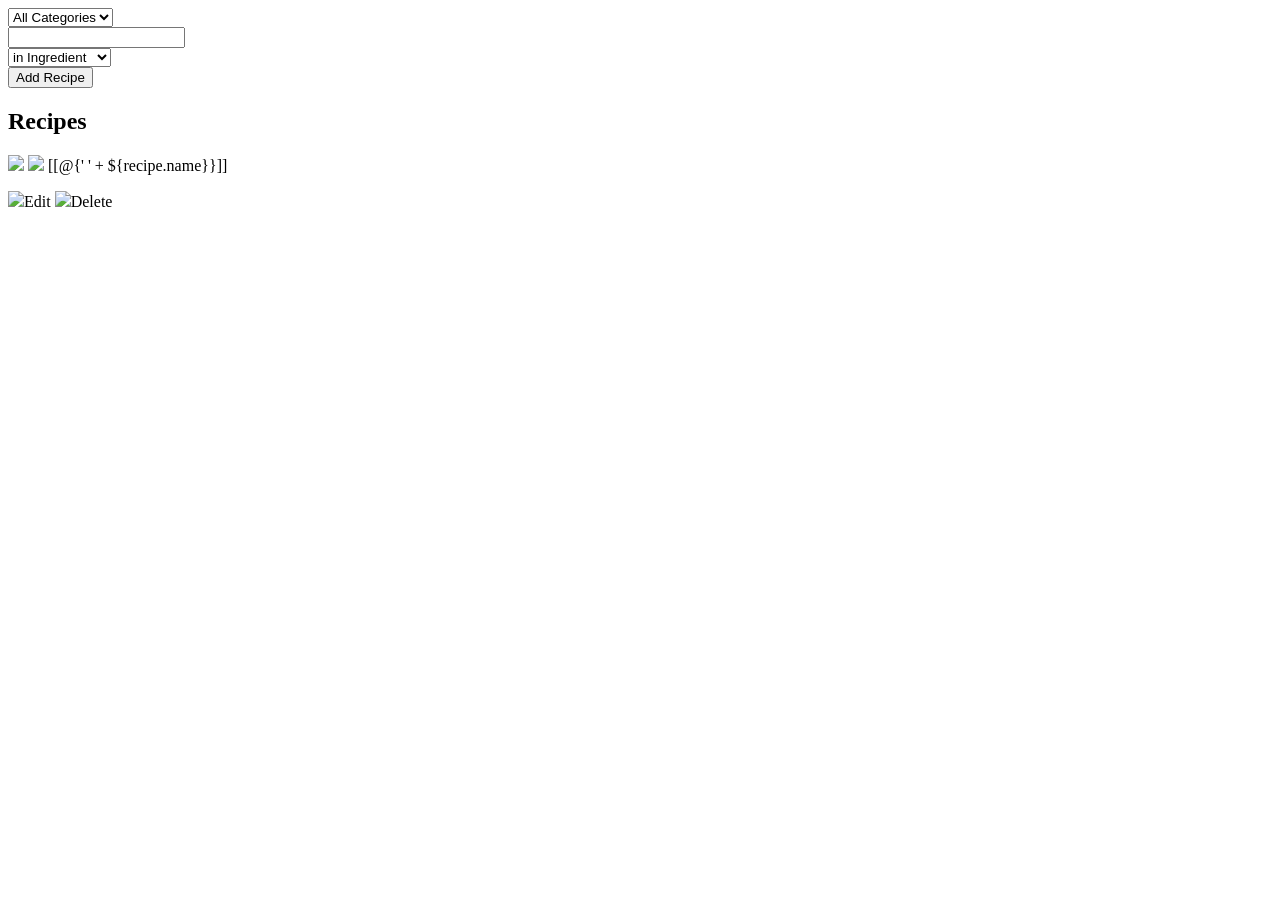
==== src/main/resources/templates/index.html @ cbeee13e "Deployed Cleared import.sql Changed create-drop to update Testing" ====
<!DOCTYPE html>
<html lang="en" xmlns:th="http://www.thymeleaf.org">
<head th:replace="layout :: head"></head>
<body>
  <nav th:replace="layout :: nav"></nav>

  <div class="grid-container">

    <div th:replace="layout :: logo"></div>
      <div th:replace="layout :: flash"></div>

    <div class="grid-100">
        <p id="loggedUser" hidden="hidden" th:text="${user.username}"></p>

        <div class="grid-100 row controls">
            <div class="grid-30">
                <select id="selectCategory" th:field="${selectedCategory.id}" onchange="linkToSelectedCategory()">
                    <option th:each="category : ${allCategories}" th:if="${category.id} != ${selectedCategory.id}" th:value="${category.id}" th:text="${category.name}">All Categories</option>
                    <option th:each="category : ${allCategories}" th:if="${category.id} == ${selectedCategory.id}" th:value="${category.id}" th:text="${category.name}" selected="selected">All Categories</option>
                </select>
                <p th:each="category, stat : ${allCategories}" th:id="@{'getCategoryNameById' + ${category.id}}" th:text="${category.name}" hidden="hidden"></p>
            </div>
            <div class="grid-30" id="search-form">
                <input type="text" id="searchRecipe" name="q" autocomplete="off" th:value="${pattern}" oninput="linkToPattern()"/>
            </div>
            <div class="grid-20">
                <select id="searchMethod" th:value="${method}">
                    <option th:if="${method == 'in Description'}" selected="selected">in Description</option>
                    <option th:if="${method != 'in Description'}">in Description</option>
                    <option th:if="${method == 'in Ingredient'}" selected="selected">in Ingredient</option>
                    <option th:if="${method != 'in Ingredient'}">in Ingredient</option>
                </select>
            </div>
            <div class="grid-20">
                <div class="flush-right">
                    <a th:href="@{/add}"><button>Add Recipe</button></a>
                </div>
            </div>
        </div>

        <div class="grid-100">
            <div class="recipes">
                <div class="grid-100 row controls">
                    <div class="grid-100">
                        <h2> Recipes </h2>
                    </div>
                </div> <div class="clear"></div>

                <div id="recipesList">
                    <div th:each="recipe, stat : ${recipes}" class="grid-100 row addHover">
                        <a th:href="@{'/detail/' + ${recipe.id}}">
                            <div class="grid-70">
                                <p th:inline="text">
                                    <span th:if="${recipesFavorites[__${stat.index}__]} == true"><img src="../assets/images/favorited.svg" height="12px"/></span>
                                    <span th:if="${recipesFavorites[__${stat.index}__]} != true"><img src="../assets/images/favorite.svg" height="12px"/></span>
                                    [[@{' ' + ${recipe.name}}]]
                                </p>
                            </div>
                        </a>
                        <div class="hoverBlock">
                            <div class="grid-30">
                                <div class="flush-right">
                                    <p>
                                        <a th:href="@{'/edit/' + ${recipe.id}}" class="button"><img src="../assets/images/edit.svg" height="12px"/>Edit</a>
                                        <a th:href="@{'/delete/' + ${recipe.id}}" class="button"><img src="../assets/images/delete.svg" height="12px"/>Delete</a>
                                    </p>
                                </div>
                            </div>
                        </div>
                    </div> <div class="clear"></div>
                </div>

                <div class="row">&nbsp;</div>

            </div> <!-- recipes -->
        </div> <!-- grid-100 -->

    </div> <!-- grid-100 -->
  </div> <!-- grid-container -->
  <script src="https://code.jquery.com/jquery-1.11.0.min.js" type="text/javascript" charset="utf-8"></script>
    <script src="../assets/scripts/flashMessage.js" type="text/javascript" charset="utf-8"></script>
  <script src="../assets/scripts/index.js" type="text/javascript" charset="utf-8"></script>
</body>
<div th:replace="layout :: footer"></div>
</html>
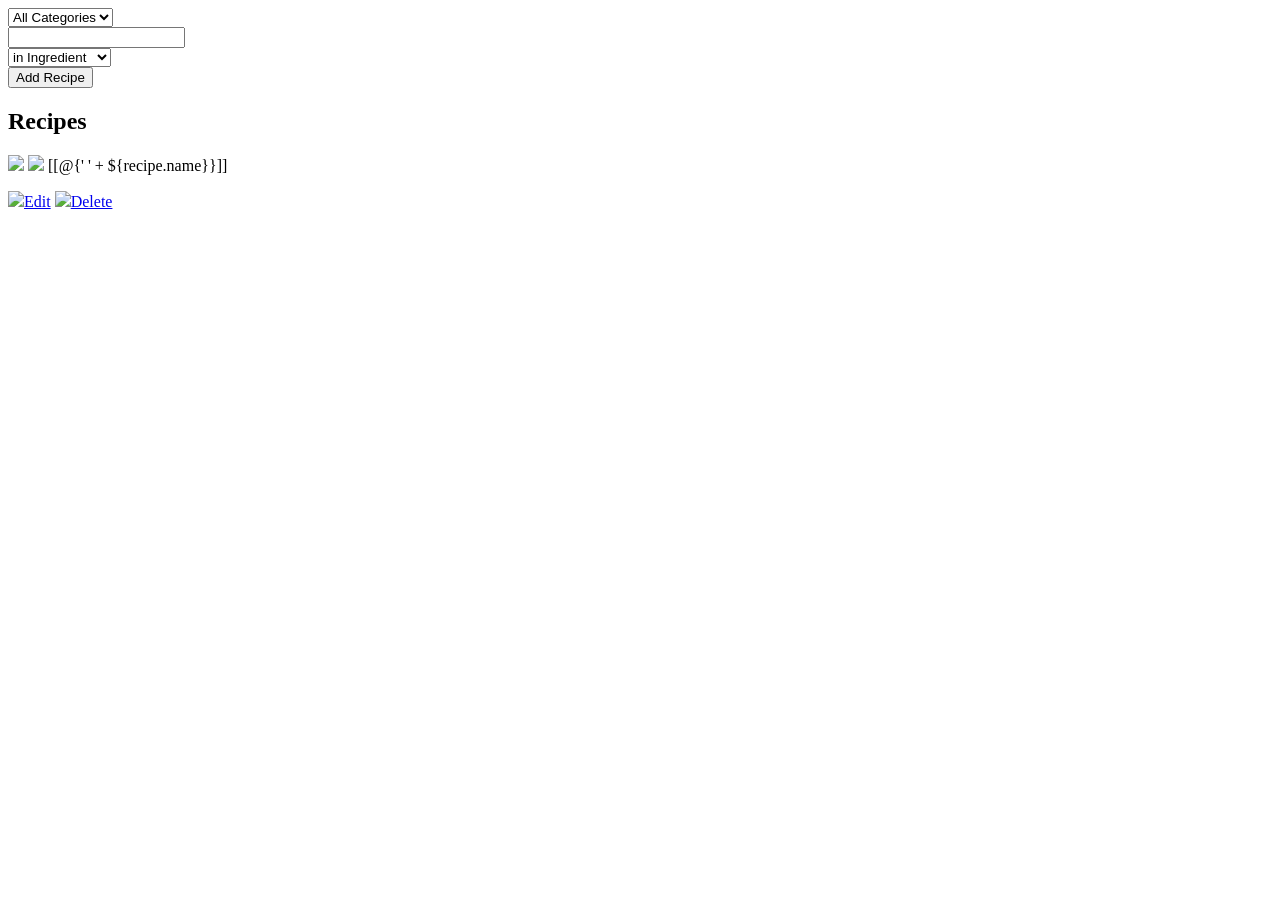
==== commit 877cd3ce: "Fackin stupid HTML.... What an idiot made that tags and attributes What the fackin difference betwee" ====
--- a/src/main/resources/templates/index.html
+++ b/src/main/resources/templates/index.html
@@ -9,8 +9,12 @@
     <div th:replace="layout :: logo"></div>
       <div th:replace="layout :: flash"></div>
 
-    <div class="grid-100">
+    <div id="root" class="grid-100">
         <p id="loggedUser" hidden="hidden" th:text="${user.username}"></p>
+        <p id="loggedUserRole" hidden="hidden" th:text="${user.role}"></p>
+        <div id="categoriesHere">
+            <p th:each="category, stat : ${allCategories}" th:id="@{'getCategoryNameById' + ${category.id}}" th:text="${category.name}" hidden="hidden"></p>
+        </div>
 
         <div class="grid-100 row controls">
             <div class="grid-30">
@@ -18,7 +22,7 @@
                     <option th:each="category : ${allCategories}" th:if="${category.id} != ${selectedCategory.id}" th:value="${category.id}" th:text="${category.name}">All Categories</option>
                     <option th:each="category : ${allCategories}" th:if="${category.id} == ${selectedCategory.id}" th:value="${category.id}" th:text="${category.name}" selected="selected">All Categories</option>
                 </select>
-                <p th:each="category, stat : ${allCategories}" th:id="@{'getCategoryNameById' + ${category.id}}" th:text="${category.name}" hidden="hidden"></p>
+
             </div>
             <div class="grid-30" id="search-form">
                 <input type="text" id="searchRecipe" name="q" autocomplete="off" th:value="${pattern}" oninput="linkToPattern()"/>
@@ -47,7 +51,7 @@
                 </div> <div class="clear"></div>
 
                 <div id="recipesList">
-                    <div th:each="recipe, stat : ${recipes}" class="grid-100 row addHover">
+                    <div th:id="@{'recipe#' + ${recipe.id}}" th:each="recipe, stat : ${recipes}" class="grid-100 row addHover">
                         <a th:href="@{'/detail/' + ${recipe.id}}">
                             <div class="grid-70">
                                 <p th:inline="text">
@@ -61,8 +65,9 @@
                             <div class="grid-30">
                                 <div class="flush-right">
                                     <p>
-                                        <a th:href="@{'/edit/' + ${recipe.id}}" class="button"><img src="../assets/images/edit.svg" height="12px"/>Edit</a>
-                                        <a th:href="@{'/delete/' + ${recipe.id}}" class="button"><img src="../assets/images/delete.svg" height="12px"/>Delete</a>
+                                        <a th:id="@{'editButton#' + ${recipe.id}}" href="#" class="button" onclick="editRecipe(this.id)"><img src="../assets/images/edit.svg" height="12px"/>Edit</a>
+                                        <a th:id="@{'deleteButton#' + ${recipe.id}}" href="#" class="button" onclick="deleteRecipe(this.id)"><img src="../assets/images/delete.svg" height="12px"/>Delete</a>
+                                        <p th:id="@{'recipeUser#' + ${recipe.id}}" th:text="${recipe.user.username}" hidden="hidden"/>
                                     </p>
                                 </div>
                             </div>
@@ -77,8 +82,8 @@
 
     </div> <!-- grid-100 -->
   </div> <!-- grid-container -->
-  <script src="https://code.jquery.com/jquery-1.11.0.min.js" type="text/javascript" charset="utf-8"></script>
-    <script src="../assets/scripts/flashMessage.js" type="text/javascript" charset="utf-8"></script>
+  <script src="https://code.jquery.com/jquery-1.12.4.min.js" integrity="sha256-ZosEbRLbNQzLpnKIkEdrPv7lOy9C27hHQ+Xp8a4MxAQ=" crossorigin="anonymous"></script>
+  <script src="../assets/scripts/flashMessage.js" type="text/javascript" charset="utf-8"></script>
   <script src="../assets/scripts/index.js" type="text/javascript" charset="utf-8"></script>
 </body>
 <div th:replace="layout :: footer"></div>
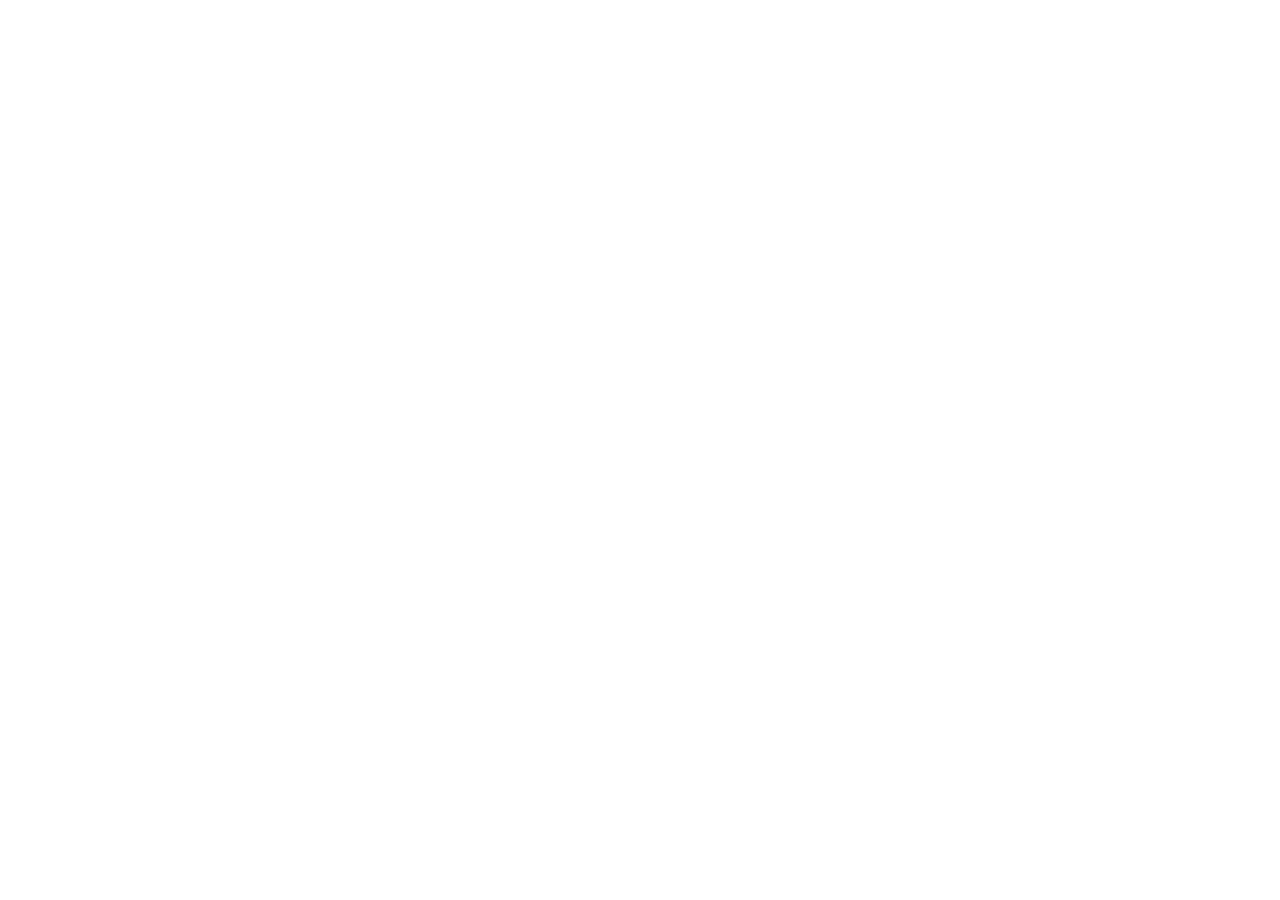
==== commit 5a5126e6: "Fixed bugs in index, edit modes. Fixed input date format. TODO next: tests" ====
--- a/src/main/resources/templates/index.html
+++ b/src/main/resources/templates/index.html
@@ -5,86 +5,34 @@
   <nav th:replace="layout :: nav"></nav>
 
   <div class="grid-container">
-
-    <div th:replace="layout :: logo"></div>
+      <div th:replace="layout :: logo"></div>
       <div th:replace="layout :: flash"></div>
 
-    <div id="root" class="grid-100">
-        <p id="loggedUser" hidden="hidden" th:text="${user.username}"></p>
-        <p id="loggedUserRole" hidden="hidden" th:text="${user.role}"></p>
-        <div id="categoriesHere">
-            <p th:each="category, stat : ${allCategories}" th:id="@{'getCategoryNameById' + ${category.id}}" th:text="${category.name}" hidden="hidden"></p>
-        </div>
+      <div id="hiddenPlaceToStoreSomeVars">
+          <p id="loggedUser" hidden="hidden" th:text="${user.username}"></p>
+          <p id="loggedUserRole" hidden="hidden" th:text="${user.role.name}"></p>
+          <div id="categoriesHere">
+              <div th:each="category, stat : ${allCategories}">
+                  <p th:id="@{'getCategoryNameById' + ${category.id}}" th:text="${category.name}" hidden="hidden"></p>
+                  <p th:id="@{'allCategoriesName' + ${stat.index}}" th:text="${category.name}" hidden="hidden"></p>
+                  <p th:id="@{'allCategoriesId' + ${stat.index}}" th:text="${category.id}" hidden="hidden"></p>
+              </div>
+          </div>
+          <p id="selectedCategory" hidden="hidden">1</p>
+          <p id="pattern" hidden="hidden"></p>
+          <p id="method" hidden="hidden">in Description</p>
+      </div>
 
-        <div class="grid-100 row controls">
-            <div class="grid-30">
-                <select id="selectCategory" th:field="${selectedCategory.id}" onchange="linkToSelectedCategory()">
-                    <option th:each="category : ${allCategories}" th:if="${category.id} != ${selectedCategory.id}" th:value="${category.id}" th:text="${category.name}">All Categories</option>
-                    <option th:each="category : ${allCategories}" th:if="${category.id} == ${selectedCategory.id}" th:value="${category.id}" th:text="${category.name}" selected="selected">All Categories</option>
-                </select>
+      <div id="root" class="grid-100">
+          <script src="../assets/vendor/jquery-1.12.4.min.js" type="text/javascript" charset="utf-8"></script>
+          <script src="../assets/scripts/flashMessage.js" type="text/javascript" charset="utf-8"></script>
+          <script src="../assets/scripts/layout.js" type="text/javascript" charset="utf-8"></script>
+          <script src="../assets/scripts/recipe.js" type="text/javascript" charset="utf-8"></script>
+          <script src="../assets/scripts/index.js" type="text/javascript" charset="utf-8"></script>
+          <script>$.ready(indexPage());</script>
+      </div> <!-- grid-100 -->
 
-            </div>
-            <div class="grid-30" id="search-form">
-                <input type="text" id="searchRecipe" name="q" autocomplete="off" th:value="${pattern}" oninput="linkToPattern()"/>
-            </div>
-            <div class="grid-20">
-                <select id="searchMethod" th:value="${method}">
-                    <option th:if="${method == 'in Description'}" selected="selected">in Description</option>
-                    <option th:if="${method != 'in Description'}">in Description</option>
-                    <option th:if="${method == 'in Ingredient'}" selected="selected">in Ingredient</option>
-                    <option th:if="${method != 'in Ingredient'}">in Ingredient</option>
-                </select>
-            </div>
-            <div class="grid-20">
-                <div class="flush-right">
-                    <a th:href="@{/add}"><button>Add Recipe</button></a>
-                </div>
-            </div>
-        </div>
-
-        <div class="grid-100">
-            <div class="recipes">
-                <div class="grid-100 row controls">
-                    <div class="grid-100">
-                        <h2> Recipes </h2>
-                    </div>
-                </div> <div class="clear"></div>
-
-                <div id="recipesList">
-                    <div th:id="@{'recipe#' + ${recipe.id}}" th:each="recipe, stat : ${recipes}" class="grid-100 row addHover">
-                        <a th:href="@{'/detail/' + ${recipe.id}}">
-                            <div class="grid-70">
-                                <p th:inline="text">
-                                    <span th:if="${recipesFavorites[__${stat.index}__]} == true"><img src="../assets/images/favorited.svg" height="12px"/></span>
-                                    <span th:if="${recipesFavorites[__${stat.index}__]} != true"><img src="../assets/images/favorite.svg" height="12px"/></span>
-                                    [[@{' ' + ${recipe.name}}]]
-                                </p>
-                            </div>
-                        </a>
-                        <div class="hoverBlock">
-                            <div class="grid-30">
-                                <div class="flush-right">
-                                    <p>
-                                        <a th:id="@{'editButton#' + ${recipe.id}}" href="#" class="button" onclick="editRecipe(this.id)"><img src="../assets/images/edit.svg" height="12px"/>Edit</a>
-                                        <a th:id="@{'deleteButton#' + ${recipe.id}}" href="#" class="button" onclick="deleteRecipe(this.id)"><img src="../assets/images/delete.svg" height="12px"/>Delete</a>
-                                        <p th:id="@{'recipeUser#' + ${recipe.id}}" th:text="${recipe.user.username}" hidden="hidden"/>
-                                    </p>
-                                </div>
-                            </div>
-                        </div>
-                    </div> <div class="clear"></div>
-                </div>
-
-                <div class="row">&nbsp;</div>
-
-            </div> <!-- recipes -->
-        </div> <!-- grid-100 -->
-
-    </div> <!-- grid-100 -->
   </div> <!-- grid-container -->
-  <script src="https://code.jquery.com/jquery-1.12.4.min.js" integrity="sha256-ZosEbRLbNQzLpnKIkEdrPv7lOy9C27hHQ+Xp8a4MxAQ=" crossorigin="anonymous"></script>
-  <script src="../assets/scripts/flashMessage.js" type="text/javascript" charset="utf-8"></script>
-  <script src="../assets/scripts/index.js" type="text/javascript" charset="utf-8"></script>
 </body>
 <div th:replace="layout :: footer"></div>
 </html>
